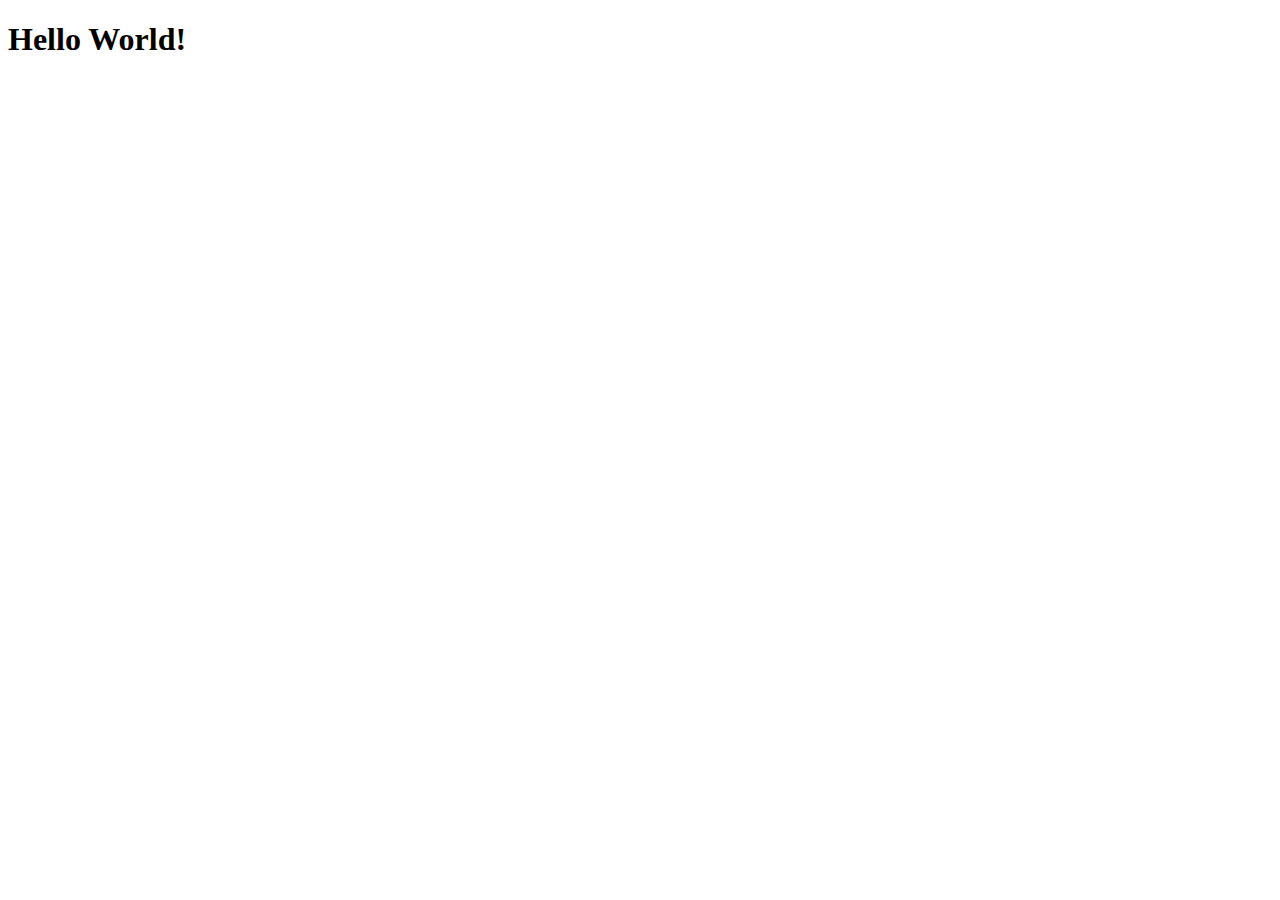
==== Module2/index.html @ a7ecc450 "initiation" ====
<!DOCTYPE html>
<html>
    <head>
        <meta charset="utf-8">
        <meta name="viewport" content="width=device-width, initial-scale=1">
        <title>Test WebSite</title>
        <link rel="stylesheet" href="style.css">
    </head>
    <body>
        <h1>Hello World!</h1>
    </body>
</html>
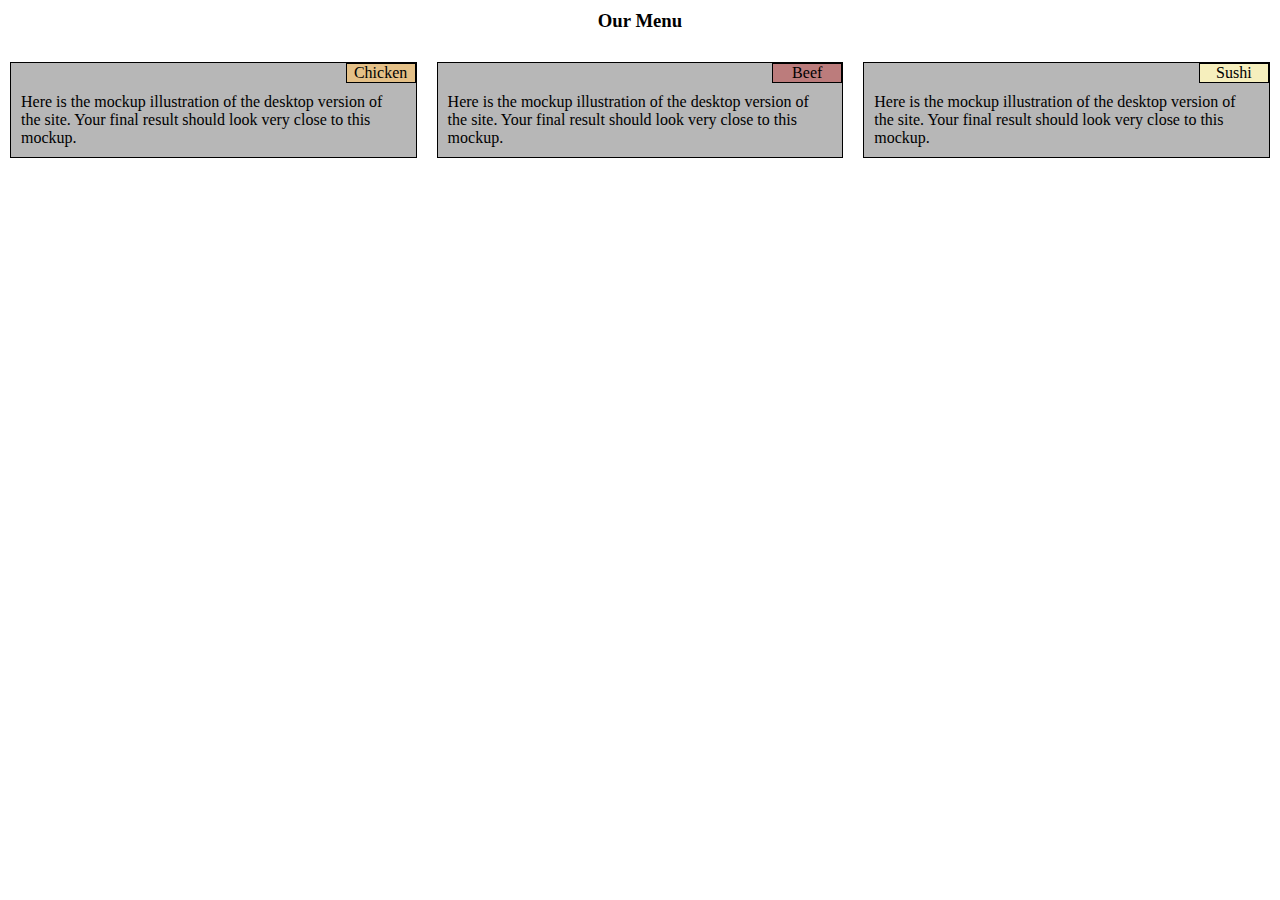
==== commit feb91a62: "done" ====
--- a/Module2/index.html
+++ b/Module2/index.html
@@ -4,9 +4,34 @@
         <meta charset="utf-8">
         <meta name="viewport" content="width=device-width, initial-scale=1">
         <title>Test WebSite</title>
-        <link rel="stylesheet" href="style.css">
+        <link rel="stylesheet" href="css\style.css">
     </head>
     <body>
-        <h1>Hello World!</h1>
+        <h3>Our Menu</h3>
+        <div class="col">
+            <div id="box1">
+                <p id="title1">Chicken</p>
+                <p class="p2">Here is the mockup illustration
+                     of the desktop version of the site. 
+                    Your final result should look very close to this mockup.</p>
+         
+                </div>
+            </div>
+        <div class="col">
+            <div id="box2">
+                <p id="title2">Beef</p>
+                <p class="p2">Here is the mockup illustration
+                    of the desktop version of the site. 
+                    Your final result should look very close to this mockup.</p>
+            </div>
+        </div>
+        <div class="col3">
+            <div id="box3">
+                <p id="title3">Sushi</p>
+                <p class="p2">Here is the mockup illustration
+                    of the desktop version of the site. 
+                    Your final result should look very close to this mockup.</p>
+                </div>
+        </div>
     </body>
 </html>